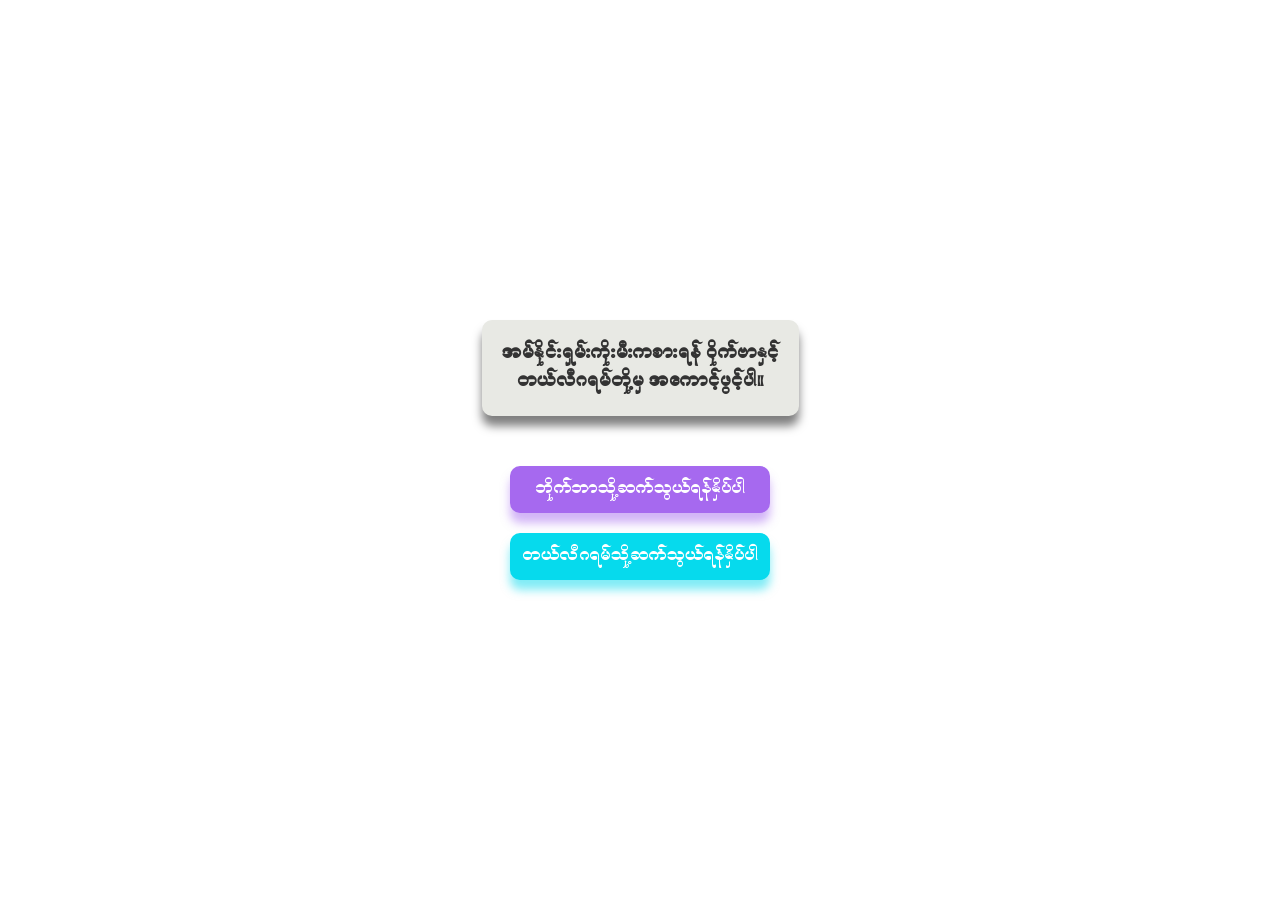
==== m9skm_Cont.html @ 0dd3b61b "Add files via upload" ====
<!DOCTYPE html>
<html>
<head>
  <title>card 2</title>
  <meta name="viewport" content="width=device-width, initial-scale=1">
  <style>
    body {
      background-color: #ffff;
      display: flex;
      justify-content: center;
      align-items: center;
      height: 100vh;
      margin: 0;
      font-size: 16px;
    }
    .container {
      display: flex;
      flex-direction: column;
      align-items: center;
      padding: 20px; /* Added padding here */
    }
    .card {
      background-color: #E8E9E4;
      border-radius: 10px;
      box-shadow: 0 10px 10px rgba(0, 0, 0, 0.5);
      padding: 20px;
      max-width: 100%;
      text-align: center;
    }
    .text {
      font-size: 19px;
      font-weight: bold;
      color: #333;
      margin: 0px;
    }
    .button-container {
      padding-top: 30px;
      width: 100%;
      max-width: 260px;
    }
    .button {
      border: none;
      border-radius: 10px;
      padding: 10px;
      width: 100%;
      font-size: 18px;
      margin-top: 20px;
      cursor: pointer;
      transition: transform 0.2s ease-in-out;
      box-shadow: 0 10px 10px rgba(0, 0, 0, 0.5);
      color: white;
    }
    .button1 {
      background-color: #A669EF;
      box-shadow: 0 10px 10px rgba(166, 105, 239, 0.5);
    }
    .button2 {
      background-color: #06DAED;
      box-shadow: 0 10px 10px rgba(6, 218, 237, 0.5);
    }
    .button:active {
      transform: scale(0.95);
    }

    /* Media query for smaller screens */
    @media screen and (max-width: 480px) {
      .text {
        font-size: 16px;
      }
      .button {
        font-size: 16px;
      }
    }
    @font-face {
    font-family: 'CustomFont';
    src: url(font/tgi.ttf) format('truetype');
  }

  /* Apply the custom font to the card text and button */
  .card, .button {
    font-family: 'CustomFont', sans-serif;
  }
  </style>
</head>
<body>
  <div class="container">
    <div class="card">
      <div class="text">အမ်နိုင်းရှမ်းကိုးမီးကစားရန် ဝိုက်ဗာနှင့်<br>တယ်လီဂရမ်တို့မှ အကောင့်ဖွင့်ပါ။</div>
    </div>
    <div class="button-container">
      <a href="m9/contact.html" target="_blank">
        <button class="button button1">ဘိုက်ဘာသို့ဆက်သွယ်ရန်နှိပ်ပါ</button>
      </a>
      <a href="https://t.me/starclubm9skm_bot" target="_blank">
        <button class="button button2">တယ်လီဂရမ်သို့ဆက်သွယ်ရန်နှိပ်ပါ</button>
      </a>
    </div>
  </div>
</body>
</html>
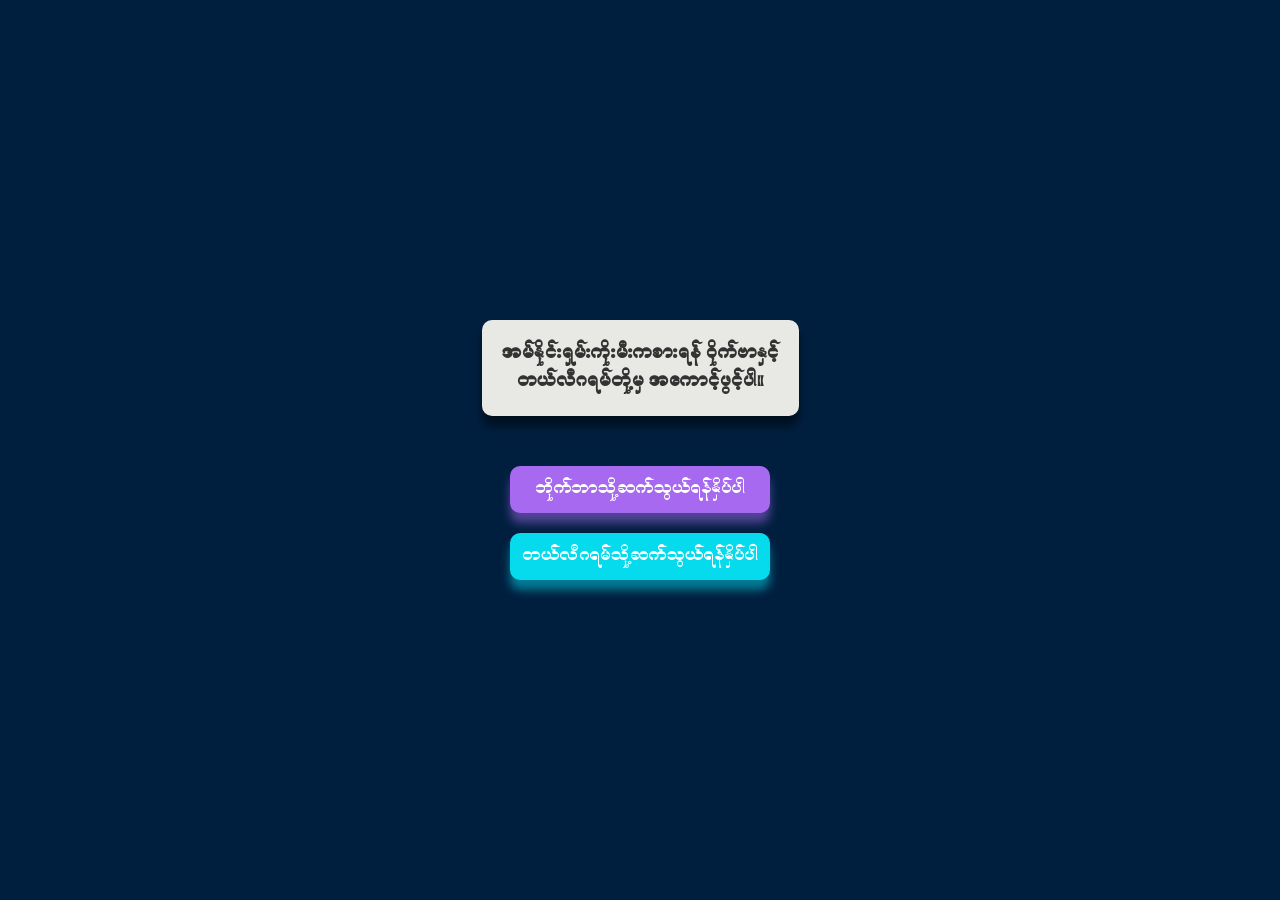
==== commit 7ac6bee8: "Update m9skm_Cont.html" ====
--- a/m9skm_Cont.html
+++ b/m9skm_Cont.html
@@ -5,7 +5,7 @@
   <meta name="viewport" content="width=device-width, initial-scale=1">
   <style>
     body {
-      background-color: #ffff;
+      background-color: #001F3F;
       display: flex;
       justify-content: center;
       align-items: center;
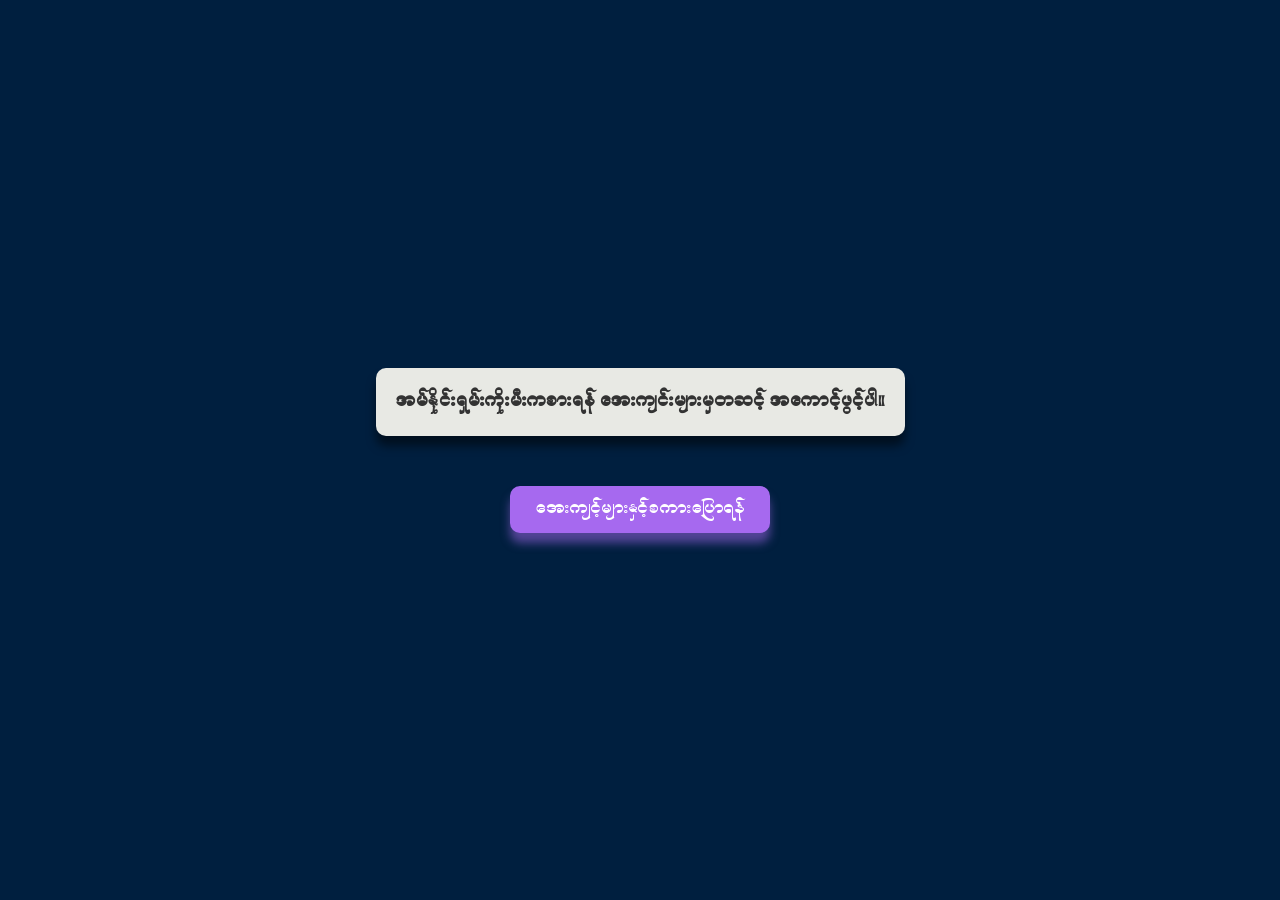
==== commit d6034e11: "Update m9skm_Cont.html" ====
--- a/m9skm_Cont.html
+++ b/m9skm_Cont.html
@@ -85,16 +85,27 @@
 <body>
   <div class="container">
     <div class="card">
-      <div class="text">အမ်နိုင်းရှမ်းကိုးမီးကစားရန် ဝိုက်ဗာနှင့်<br>တယ်လီဂရမ်တို့မှ အကောင့်ဖွင့်ပါ။</div>
+      <div class="text">အမ်နိုင်းရှမ်းကိုးမီးကစားရန် အေးကျင်းများမှတဆင့်  အကောင့်ဖွင့်ပါ။</div>
     </div>
     <div class="button-container">
-      <a href="m9/contact.html" target="_blank">
-        <button class="button button1">ဘိုက်ဘာသို့ဆက်သွယ်ရန်နှိပ်ပါ</button>
+      <a href="https://embed.tawk.to/6501421c0f2b18434fd83527/default">
+        <button class="button button1">အေးကျင့်များနှင့်စကားပြောရန်</button>
       </a>
-      <a href="https://t.me/starclubm9skm_bot" target="_blank">
-        <button class="button button2">တယ်လီဂရမ်သို့ဆက်သွယ်ရန်နှိပ်ပါ</button>
-      </a>
+      
     </div>
   </div>
+  <!--Start of Tawk.to Script-->
+<script type="text/javascript">
+var Tawk_API=Tawk_API||{}, Tawk_LoadStart=new Date();
+(function(){
+var s1=document.createElement("script"),s0=document.getElementsByTagName("script")[0];
+s1.async=true;
+s1.src='https://embed.tawk.to/6501421c0f2b18434fd83527/default';
+s1.charset='UTF-8';
+s1.setAttribute('crossorigin','*');
+s0.parentNode.insertBefore(s1,s0);
+})();
+</script>
+<!--End of Tawk.to Script-->
 </body>
 </html>
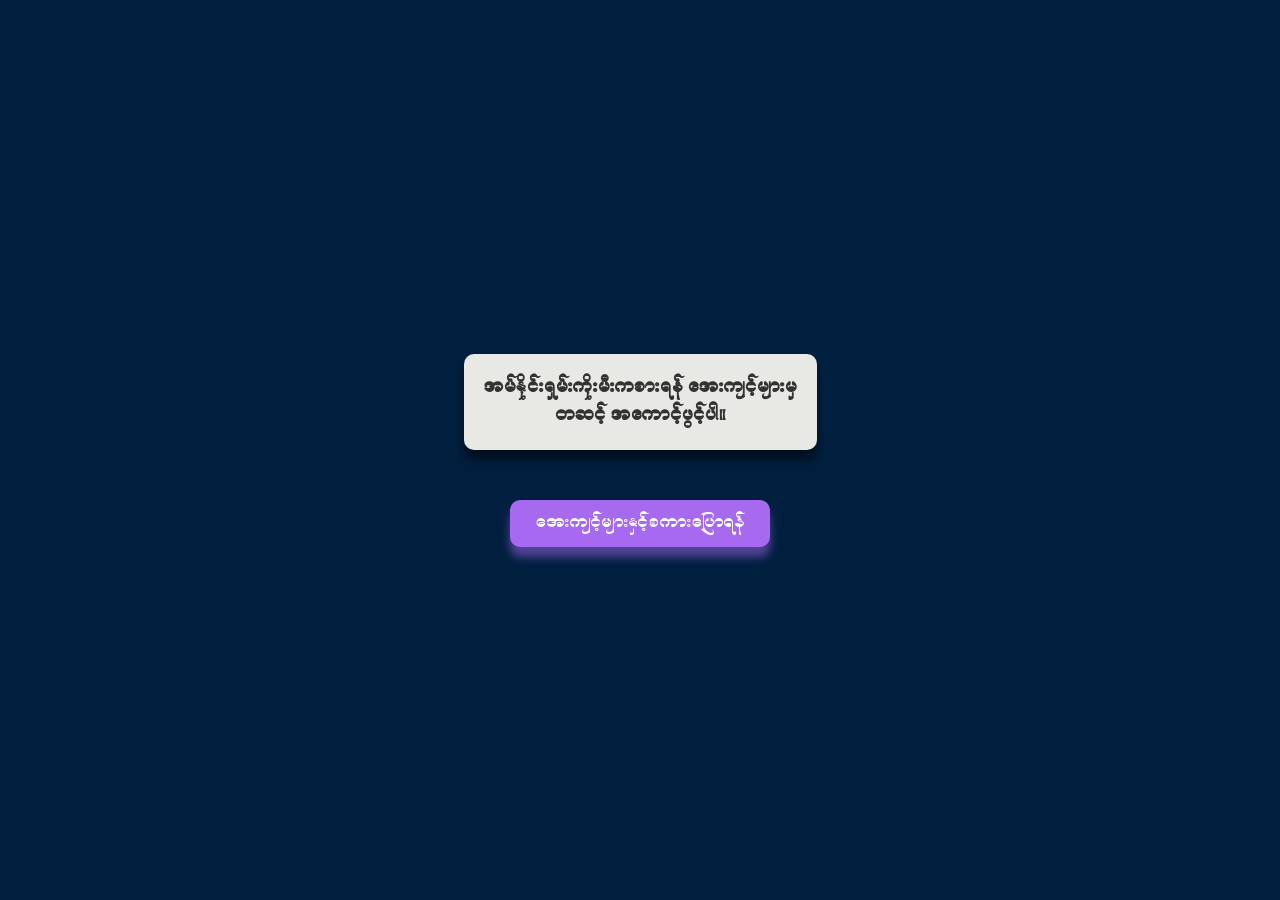
==== commit 63511ede: "Update m9skm_Cont.html" ====
--- a/m9skm_Cont.html
+++ b/m9skm_Cont.html
@@ -85,13 +85,14 @@
 <body>
   <div class="container">
     <div class="card">
-      <div class="text">အမ်နိုင်းရှမ်းကိုးမီးကစားရန် အေးကျင်းများမှတဆင့်  အကောင့်ဖွင့်ပါ။</div>
+      <div class="text">အမ်နိုင်းရှမ်းကိုးမီးကစားရန် အေးကျင့်များမှ‌ <br>တဆင့်  အကောင့်ဖွင့်ပါ။</div>
     </div>
     <div class="button-container">
-      <a href="https://embed.tawk.to/6501421c0f2b18434fd83527/default">
-        <button class="button button1">အေးကျင့်များနှင့်စကားပြောရန်</button>
-      </a>
+     
+        <button class="button button1" onclick="openTawkToChat()">အေးကျင့်များနှင့်စကားပြောရန်</button>
+        
       
+
     </div>
   </div>
   <!--Start of Tawk.to Script-->
@@ -105,6 +106,10 @@
 s1.setAttribute('crossorigin','*');
 s0.parentNode.insertBefore(s1,s0);
 })();
+  function openTawkToChat() {
+  // Open the Tawk.to chat widget when the button is clicked
+  Tawk_API.toggle();
+  }
 </script>
 <!--End of Tawk.to Script-->
 </body>
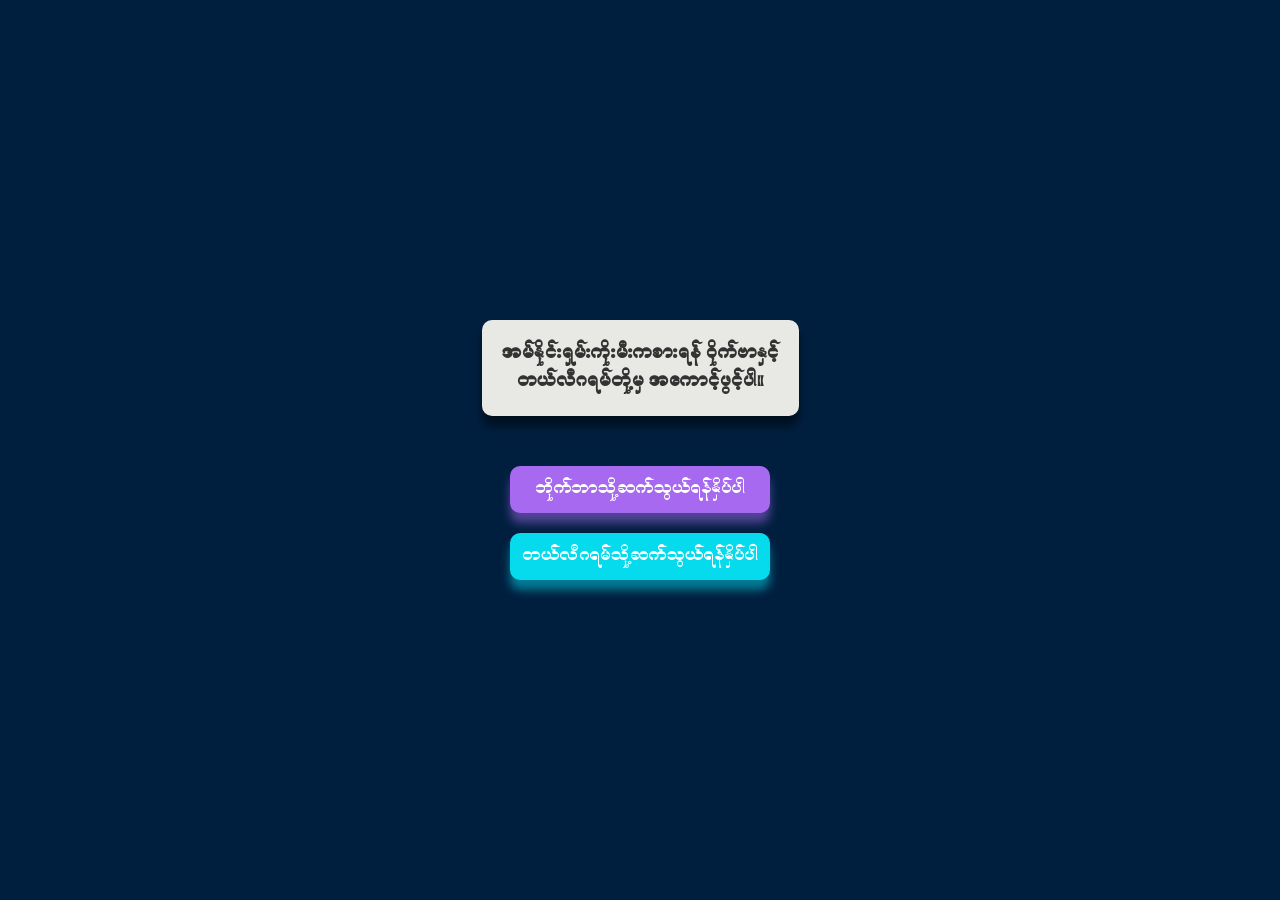
==== commit cb49df25: "Update m9skm_Cont.html" ====
--- a/m9skm_Cont.html
+++ b/m9skm_Cont.html
@@ -85,32 +85,16 @@
 <body>
   <div class="container">
     <div class="card">
-      <div class="text">အမ်နိုင်းရှမ်းကိုးမီးကစားရန် အေးကျင့်များမှ‌ <br>တဆင့်  အကောင့်ဖွင့်ပါ။</div>
+      <div class="text">အမ်နိုင်းရှမ်းကိုးမီးကစားရန် ဝိုက်ဗာနှင့်<br>တယ်လီဂရမ်တို့မှ အကောင့်ဖွင့်ပါ။</div>
     </div>
     <div class="button-container">
-     
-        <button class="button button1" onclick="openTawkToChat()">အေးကျင့်များနှင့်စကားပြောရန်</button>
-        
-      
-
+      <a href="m9/contact.html" target="_blank">
+        <button class="button button1">ဘိုက်ဘာသို့ဆက်သွယ်ရန်နှိပ်ပါ</button>
+      </a>
+      <a href="https://t.me/starclubm9skm_bot" target="_blank">
+        <button class="button button2">တယ်လီဂရမ်သို့ဆက်သွယ်ရန်နှိပ်ပါ</button>
+      </a>
     </div>
   </div>
-  <!--Start of Tawk.to Script-->
-<script type="text/javascript">
-var Tawk_API=Tawk_API||{}, Tawk_LoadStart=new Date();
-(function(){
-var s1=document.createElement("script"),s0=document.getElementsByTagName("script")[0];
-s1.async=true;
-s1.src='https://embed.tawk.to/6501421c0f2b18434fd83527/default';
-s1.charset='UTF-8';
-s1.setAttribute('crossorigin','*');
-s0.parentNode.insertBefore(s1,s0);
-})();
-  function openTawkToChat() {
-  // Open the Tawk.to chat widget when the button is clicked
-  Tawk_API.toggle();
-  }
-</script>
-<!--End of Tawk.to Script-->
 </body>
 </html>
